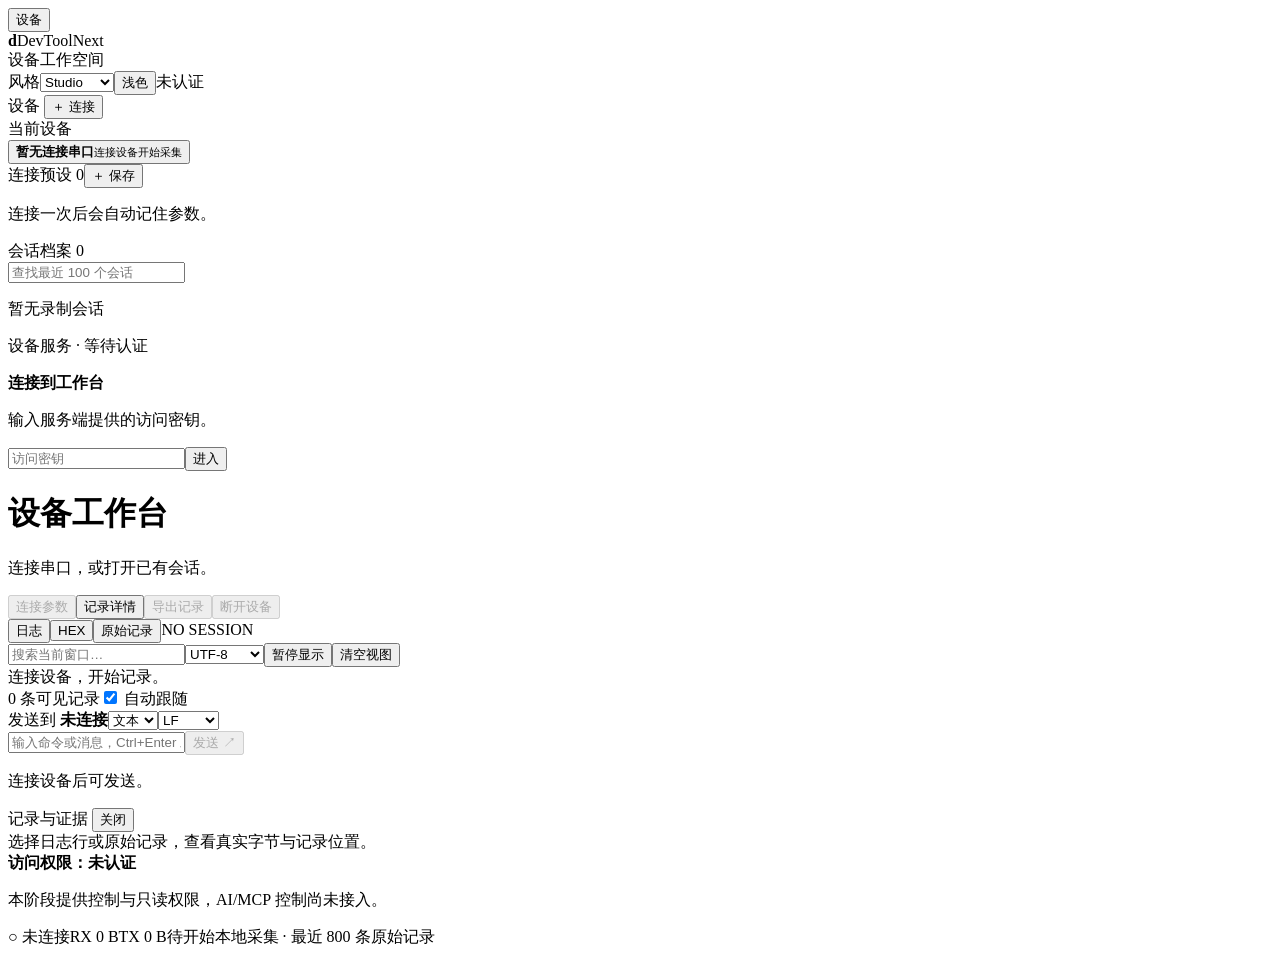
==== devtoolnext/web/index.html @ e3ee6035 "Initial commit: DevToolNext v0.2.0 device workbench" ====
<!doctype html>
<html lang="zh-CN" data-theme="dark" data-style="studio">
<head><meta charset="utf-8"><meta name="viewport" content="width=device-width,initial-scale=1"><title>DevToolNext · 设备工作台</title><link rel="stylesheet" href="/static/style.css"><link rel="stylesheet" href="/static/styles.css"><link rel="stylesheet" href="/static/workbench.css"></head>
<body>
<button id="sidebar-backdrop" aria-label="关闭设备列表" hidden></button><div class="shell">
  <header class="topbar"><button id="devices-toggle" aria-expanded="false" aria-controls="device-sidebar">设备</button><div class="brand"><b>d</b>DevToolNext</div><span>设备工作空间</span><div class="top-actions"><label for="style">风格</label><select id="style" aria-label="界面风格"><option value="studio">Studio</option><option value="graphite">Graphite</option><option value="lab">Lab</option><option value="paper">Paper</option><option value="midnight">Midnight</option><option value="terminal">Terminal</option></select><button id="theme" aria-label="切换深浅主题">浅色</button><span id="role" class="badge">未认证</span></div></header>
  <nav id="device-sidebar" class="sidebar" aria-label="设备与会话"><div class="drag-handle drag-v" id="drag-sidebar" role="separator" aria-orientation="vertical" aria-label="拖动调整设备栏宽度" tabindex="0"></div><div class="side-title">设备 <button id="open-connect">＋ 连接</button></div><div class="section-title">当前设备</div><button class="device" id="active-device"><strong><span id="device-name">暂无连接</span><span class="tag">串口</span></strong><small id="device-config">连接设备开始采集</small></button><div class="section-title">连接预设 <span id="preset-count">0</span><button id="save-preset" class="link" type="button" title="把当前参数保存为预设">＋ 保存</button></div><div id="preset-list" class="preset-list"><p class="sidebar-empty">连接一次后会自动记住参数。</p></div><div class="section-title">会话档案 <span id="session-count">0</span></div><input class="side-search" id="session-search" placeholder="查找最近 100 个会话" aria-label="查找会话"><div id="session-list" class="session-list"><p class="sidebar-empty">暂无录制会话</p></div><div class="sidebar-bottom"><p id="service-state">设备服务 · 等待认证</p><span id="service-address"></span></div></nav>
  <main class="workspace"><section id="auth" class="auth"><div><strong>连接到工作台</strong><p>输入服务端提供的访问密钥。</p></div><input id="token" type="password" placeholder="访问密钥" autocomplete="off" aria-label="访问密钥"><button id="login" class="primary">进入</button></section>
  <div class="context"><div><h1 id="device-title">设备工作台</h1><p id="context-status">连接串口，或打开已有会话。</p></div><div class="context-actions"><button class="config" id="config" disabled>连接参数</button><button id="details" aria-expanded="false" aria-controls="inspector">记录详情</button><button id="export" disabled>导出记录</button><button id="disconnect" disabled>断开设备</button></div></div>
  <div id="notice" class="notice" role="status" hidden></div>
  <div class="content inspect-hidden" id="content"><section class="data-pane"><div class="tabs" role="tablist" aria-label="数据视图"><button id="tab-log" class="tab active" role="tab" aria-selected="true" aria-controls="terminal" data-mode="log">日志</button><button id="tab-hex" class="tab" role="tab" aria-selected="false" aria-controls="terminal" data-mode="hex">HEX</button><button id="tab-records" class="tab" role="tab" aria-selected="false" aria-controls="terminal" data-mode="records">原始记录</button><span id="session-label" class="tab-session">NO SESSION</span></div>
  <div class="data-tools"><input id="search" type="search" placeholder="搜索当前窗口…" aria-label="搜索当前窗口"><select id="encoding" aria-label="显示与发送编码"><option value="utf-8">UTF-8</option><option value="gb18030">GB18030</option><option value="ascii">ASCII</option></select><button id="pause">暂停显示</button><button id="clear">清空视图</button></div>
  <div class="paused" id="paused" hidden><span id="pause-label">显示已暂停，原始采集继续。</span><button id="resume">回到最新</button></div>
  <div id="terminal" class="stream" role="tabpanel" aria-labelledby="tab-log" tabindex="0"><div class="empty">连接设备，开始记录。</div></div>
  <div class="view-status"><span id="record-count">0 条可见记录</span><label><input id="autoscroll" type="checkbox" checked> 自动跟随</label></div>
  <form id="send-form" class="input-panel"><div class="drag-handle drag-h" id="drag-composer" role="separator" aria-orientation="horizontal" aria-label="拖动调整发送区高度" tabindex="0"></div><div class="input-settings"><span>发送到 <b id="send-target">未连接</b></span><select id="format" aria-label="发送格式"><option value="text">文本</option><option value="hex">HEX</option></select><select id="ending" aria-label="发送换行"><option value="lf">LF</option><option value="crlf">CRLF</option><option value="cr">CR</option><option value="none">无换行</option></select></div><div class="input-line"><input id="payload" placeholder="输入命令或消息，Ctrl+Enter 发送" maxlength="16384" autocomplete="off" aria-label="发送内容"><button id="send" class="primary" type="submit" disabled>发送 ↗</button></div><p id="input-hint" class="input-hint">连接设备后可发送。</p></form></section>
  <section class="inspector" id="inspector" aria-label="原始记录详情"><div class="drag-handle drag-v" id="drag-inspector" role="separator" aria-orientation="vertical" aria-label="拖动调整详情栏宽度" tabindex="0"></div><div class="inspector-heading">记录与证据 <button id="close-details" aria-label="关闭详情">关闭</button></div><div class="inspector-body"><div id="evidence-empty" class="inspector-note">选择日志行或原始记录，查看真实字节与记录位置。</div><div id="evidence-content" hidden><label>原始记录</label><h2 id="evidence-id"></h2><dl><dt>方向</dt><dd id="evidence-direction"></dd><dt>时间</dt><dd id="evidence-time"></dd><dt>原始长度</dt><dd id="evidence-size"></dd><dt>证据范围</dt><dd id="evidence-range"></dd></dl><label>字节内容 / HEX</label><pre id="evidence-hex" class="snippet"></pre><p id="evidence-limit" class="inspector-note" hidden>详情仅预览前 4 KB，完整原始字节请导出会话。</p><p class="inspector-note">接收分块不代表设备消息边界。驱动接受发送字节不等于设备已执行命令。</p></div></div><div class="ownership"><strong id="permission-title">访问权限：未认证</strong><p id="permission-note">本阶段提供控制与只读权限，AI/MCP 控制尚未接入。</p></div></section></div>
  </main>
  <footer class="statusbar"><span id="state">○ 未连接</span><span id="rx">RX 0 B</span><span id="tx">TX 0 B</span><span id="record-state">待开始</span><span class="right" id="window-state">本地采集 · 最近 800 条原始记录</span></footer>
</div>
<dialog class="modal" id="connection-dialog" aria-labelledby="connection-title"><form id="connect-form"><h2 id="connection-title">连接串口设备</h2><p id="connection-help">参数会保存在会话中。部分设备可能因 DTR/RTS 状态变化复位。</p><label for="port">设备端口 <button id="refresh" class="link" type="button">↻ 扫描</button></label><input id="port" list="port-list" placeholder="COM3 或 loop:// 软件回环" required maxlength="256"><datalist id="port-list"></datalist><p class="hint">loop:// 仅用于软件回环测试，不连接真实设备。</p><label for="baud">波特率</label><input id="baud" type="number" value="115200" min="50" max="4000000" required><div class="modal-grid"><div><label for="bits">数据位</label><select id="bits"><option>8</option><option>7</option><option>6</option><option>5</option></select></div><div><label for="parity">校验位</label><select id="parity"><option value="N">None</option><option value="E">Even</option><option value="O">Odd</option><option value="M">Mark</option><option value="S">Space</option></select></div><div><label for="stop">停止位</label><select id="stop"><option>1</option><option>1.5</option><option>2</option></select></div><div><label for="flow">流控制</label><select id="flow"><option value="false">None</option><option value="true">RTS/CTS</option></select></div></div><div id="connection-error" role="alert" hidden></div><div class="modal-actions"><button id="cancel-connect" type="button">关闭</button><button id="connect" class="primary" type="submit" disabled>建立连接</button></div></form></dialog>
<script src="/static/transcript.js"></script><script src="/static/app.js"></script>
</body></html>
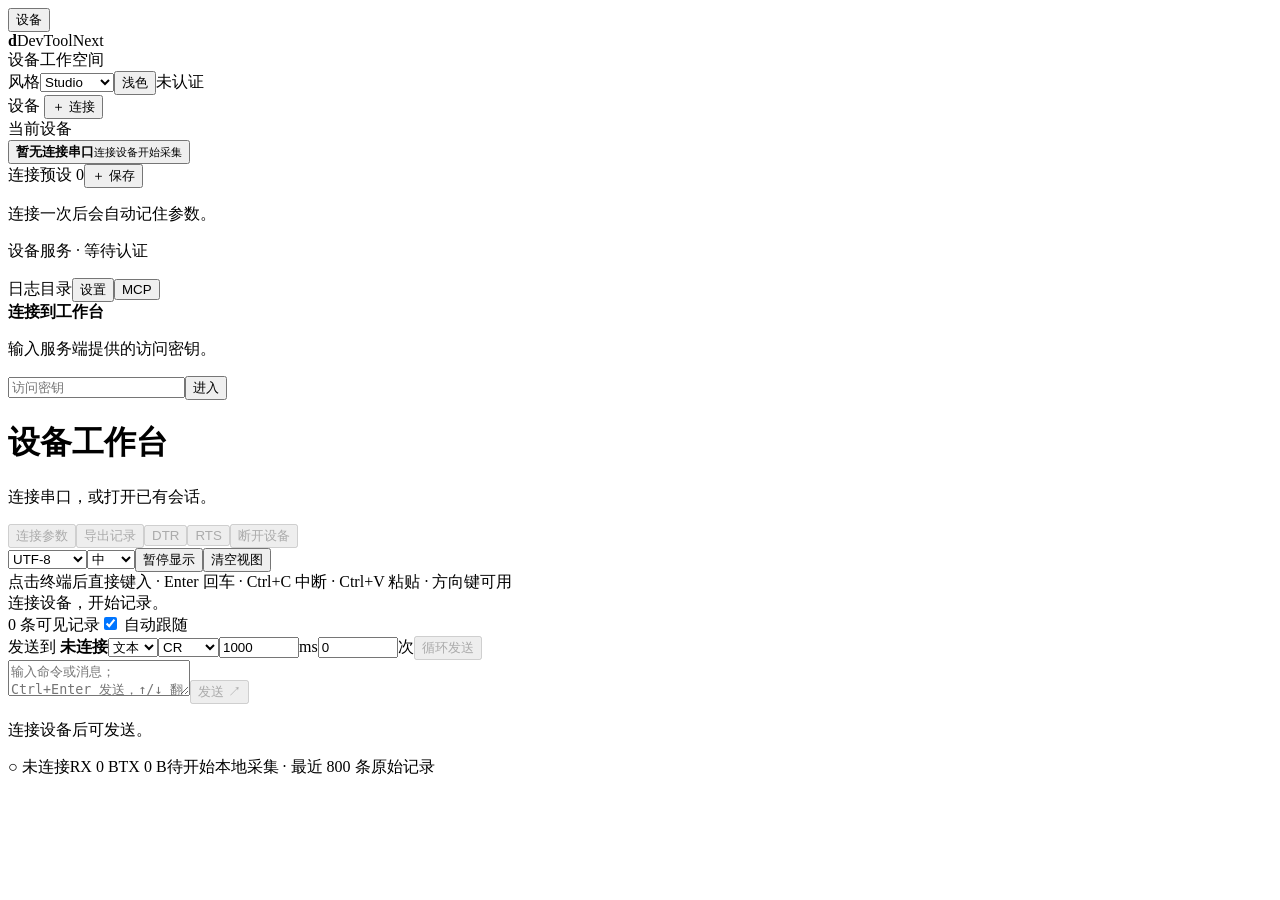
==== commit 94578609: "feat: capture v0.9.2 workbench and document known issues" ====
--- a/devtoolnext/web/index.html
+++ b/devtoolnext/web/index.html
@@ -4,20 +4,21 @@
 <body>
 <button id="sidebar-backdrop" aria-label="关闭设备列表" hidden></button><div class="shell">
   <header class="topbar"><button id="devices-toggle" aria-expanded="false" aria-controls="device-sidebar">设备</button><div class="brand"><b>d</b>DevToolNext</div><span>设备工作空间</span><div class="top-actions"><label for="style">风格</label><select id="style" aria-label="界面风格"><option value="studio">Studio</option><option value="graphite">Graphite</option><option value="lab">Lab</option><option value="paper">Paper</option><option value="midnight">Midnight</option><option value="terminal">Terminal</option></select><button id="theme" aria-label="切换深浅主题">浅色</button><span id="role" class="badge">未认证</span></div></header>
-  <nav id="device-sidebar" class="sidebar" aria-label="设备与会话"><div class="drag-handle drag-v" id="drag-sidebar" role="separator" aria-orientation="vertical" aria-label="拖动调整设备栏宽度" tabindex="0"></div><div class="side-title">设备 <button id="open-connect">＋ 连接</button></div><div class="section-title">当前设备</div><button class="device" id="active-device"><strong><span id="device-name">暂无连接</span><span class="tag">串口</span></strong><small id="device-config">连接设备开始采集</small></button><div class="section-title">连接预设 <span id="preset-count">0</span><button id="save-preset" class="link" type="button" title="把当前参数保存为预设">＋ 保存</button></div><div id="preset-list" class="preset-list"><p class="sidebar-empty">连接一次后会自动记住参数。</p></div><div class="section-title">会话档案 <span id="session-count">0</span></div><input class="side-search" id="session-search" placeholder="查找最近 100 个会话" aria-label="查找会话"><div id="session-list" class="session-list"><p class="sidebar-empty">暂无录制会话</p></div><div class="sidebar-bottom"><p id="service-state">设备服务 · 等待认证</p><span id="service-address"></span></div></nav>
+  <nav id="device-sidebar" class="sidebar" aria-label="设备与会话"><div class="drag-handle drag-v" id="drag-sidebar" role="separator" aria-orientation="vertical" aria-label="拖动调整设备栏宽度" tabindex="0"></div><div class="side-title">设备 <button id="open-connect">＋ 连接</button></div><div class="section-title">当前设备</div><button class="device" id="active-device"><strong><span id="device-name">暂无连接</span><span class="tag">串口</span></strong><small id="device-config">连接设备开始采集</small></button><div class="section-title">连接预设 <span id="preset-count">0</span><button id="save-preset" class="link" type="button" title="把当前参数保存为预设">＋ 保存</button></div><div id="preset-list" class="preset-list"><p class="sidebar-empty">连接一次后会自动记住参数。</p></div><div class="sidebar-bottom"><p id="service-state">设备服务 · 等待认证</p><span id="service-address"></span><div class="log-path"><span id="output-dir">日志目录</span><button id="open-settings" class="link" type="button" title="设置日志保存目录">设置</button><button id="open-mcp" class="link" type="button" title="MCP 网络接口与客户端配置">MCP</button></div><p id="log-file" class="log-file" hidden></p></div></nav>
   <main class="workspace"><section id="auth" class="auth"><div><strong>连接到工作台</strong><p>输入服务端提供的访问密钥。</p></div><input id="token" type="password" placeholder="访问密钥" autocomplete="off" aria-label="访问密钥"><button id="login" class="primary">进入</button></section>
-  <div class="context"><div><h1 id="device-title">设备工作台</h1><p id="context-status">连接串口，或打开已有会话。</p></div><div class="context-actions"><button class="config" id="config" disabled>连接参数</button><button id="details" aria-expanded="false" aria-controls="inspector">记录详情</button><button id="export" disabled>导出记录</button><button id="disconnect" disabled>断开设备</button></div></div>
-  <div id="notice" class="notice" role="status" hidden></div>
-  <div class="content inspect-hidden" id="content"><section class="data-pane"><div class="tabs" role="tablist" aria-label="数据视图"><button id="tab-log" class="tab active" role="tab" aria-selected="true" aria-controls="terminal" data-mode="log">日志</button><button id="tab-hex" class="tab" role="tab" aria-selected="false" aria-controls="terminal" data-mode="hex">HEX</button><button id="tab-records" class="tab" role="tab" aria-selected="false" aria-controls="terminal" data-mode="records">原始记录</button><span id="session-label" class="tab-session">NO SESSION</span></div>
-  <div class="data-tools"><input id="search" type="search" placeholder="搜索当前窗口…" aria-label="搜索当前窗口"><select id="encoding" aria-label="显示与发送编码"><option value="utf-8">UTF-8</option><option value="gb18030">GB18030</option><option value="ascii">ASCII</option></select><button id="pause">暂停显示</button><button id="clear">清空视图</button></div>
+  <div class="context"><div><h1 id="device-title">设备工作台</h1><p id="context-status">连接串口，或打开已有会话。</p></div><div class="context-actions"><button class="config" id="config" disabled>连接参数</button><button id="export" disabled>导出记录</button><button id="dtr" type="button" disabled title="切换 DTR，部分板卡会因此复位">DTR</button><button id="rts" type="button" disabled title="切换 RTS 输出">RTS</button><button id="disconnect" disabled>断开设备</button></div></div>
+  <div id="notice" class="notice" role="status" hidden></div><div class="conn-tabs" id="conn-tabs" role="tablist" aria-label="连接窗口"></div>
+  <div class="content" id="content"><section class="data-pane">
+  <div class="data-tools"><select id="encoding" aria-label="显示与发送编码"><option value="utf-8">UTF-8</option><option value="gb18030">GB18030</option><option value="ascii">ASCII</option></select><select id="fontsize" aria-label="日志字号"><option value="12">小</option><option value="13" selected>中</option><option value="14">大</option><option value="16">特大</option></select><button id="pause">暂停显示</button><button id="clear">清空视图</button></div>
+  <div class="term-hint" id="term-hint">点击终端后直接键入 · Enter 回车 · Ctrl+C 中断 · Ctrl+V 粘贴 · 方向键可用</div>
   <div class="paused" id="paused" hidden><span id="pause-label">显示已暂停，原始采集继续。</span><button id="resume">回到最新</button></div>
-  <div id="terminal" class="stream" role="tabpanel" aria-labelledby="tab-log" tabindex="0"><div class="empty">连接设备，开始记录。</div></div>
+  <div id="terminal" class="stream" role="log" aria-label="终端" tabindex="0"><div class="empty">连接设备，开始记录。</div></div>
   <div class="view-status"><span id="record-count">0 条可见记录</span><label><input id="autoscroll" type="checkbox" checked> 自动跟随</label></div>
-  <form id="send-form" class="input-panel"><div class="drag-handle drag-h" id="drag-composer" role="separator" aria-orientation="horizontal" aria-label="拖动调整发送区高度" tabindex="0"></div><div class="input-settings"><span>发送到 <b id="send-target">未连接</b></span><select id="format" aria-label="发送格式"><option value="text">文本</option><option value="hex">HEX</option></select><select id="ending" aria-label="发送换行"><option value="lf">LF</option><option value="crlf">CRLF</option><option value="cr">CR</option><option value="none">无换行</option></select></div><div class="input-line"><input id="payload" placeholder="输入命令或消息，Ctrl+Enter 发送" maxlength="16384" autocomplete="off" aria-label="发送内容"><button id="send" class="primary" type="submit" disabled>发送 ↗</button></div><p id="input-hint" class="input-hint">连接设备后可发送。</p></form></section>
-  <section class="inspector" id="inspector" aria-label="原始记录详情"><div class="drag-handle drag-v" id="drag-inspector" role="separator" aria-orientation="vertical" aria-label="拖动调整详情栏宽度" tabindex="0"></div><div class="inspector-heading">记录与证据 <button id="close-details" aria-label="关闭详情">关闭</button></div><div class="inspector-body"><div id="evidence-empty" class="inspector-note">选择日志行或原始记录，查看真实字节与记录位置。</div><div id="evidence-content" hidden><label>原始记录</label><h2 id="evidence-id"></h2><dl><dt>方向</dt><dd id="evidence-direction"></dd><dt>时间</dt><dd id="evidence-time"></dd><dt>原始长度</dt><dd id="evidence-size"></dd><dt>证据范围</dt><dd id="evidence-range"></dd></dl><label>字节内容 / HEX</label><pre id="evidence-hex" class="snippet"></pre><p id="evidence-limit" class="inspector-note" hidden>详情仅预览前 4 KB，完整原始字节请导出会话。</p><p class="inspector-note">接收分块不代表设备消息边界。驱动接受发送字节不等于设备已执行命令。</p></div></div><div class="ownership"><strong id="permission-title">访问权限：未认证</strong><p id="permission-note">本阶段提供控制与只读权限，AI/MCP 控制尚未接入。</p></div></section></div>
+  <form id="send-form" class="input-panel"><div class="drag-handle drag-h" id="drag-composer" role="separator" aria-orientation="horizontal" aria-label="拖动调整发送区高度" tabindex="0"></div><div class="input-settings"><span>发送到 <b id="send-target">未连接</b></span><select id="format" aria-label="发送格式"><option value="text">文本</option><option value="hex">HEX</option></select><select id="ending" aria-label="发送换行"><option value="cr" selected>CR</option><option value="lf">LF</option><option value="crlf">CRLF</option><option value="none">无换行</option></select><input id="loop-interval" class="w-ms" type="number" min="50" max="600000" step="50" value="1000" aria-label="循环间隔（毫秒）"><span class="unit">ms</span><input id="loop-count" class="w-ms" type="number" min="0" max="100000" step="1" value="0" aria-label="循环次数，0 表示不限"><span class="unit">次</span><button id="loop-toggle" type="button" disabled>循环发送</button></div><div class="input-line"><textarea id="payload" rows="2" placeholder="输入命令或消息；Ctrl+Enter 发送，↑/↓ 翻历史" maxlength="16384" aria-label="发送内容"></textarea><button id="send" class="primary" type="submit" disabled>发送 ↗</button></div><p id="input-hint" class="input-hint">连接设备后可发送。</p></form></section>
+  </div>
   </main>
   <footer class="statusbar"><span id="state">○ 未连接</span><span id="rx">RX 0 B</span><span id="tx">TX 0 B</span><span id="record-state">待开始</span><span class="right" id="window-state">本地采集 · 最近 800 条原始记录</span></footer>
 </div>
-<dialog class="modal" id="connection-dialog" aria-labelledby="connection-title"><form id="connect-form"><h2 id="connection-title">连接串口设备</h2><p id="connection-help">参数会保存在会话中。部分设备可能因 DTR/RTS 状态变化复位。</p><label for="port">设备端口 <button id="refresh" class="link" type="button">↻ 扫描</button></label><input id="port" list="port-list" placeholder="COM3 或 loop:// 软件回环" required maxlength="256"><datalist id="port-list"></datalist><p class="hint">loop:// 仅用于软件回环测试，不连接真实设备。</p><label for="baud">波特率</label><input id="baud" type="number" value="115200" min="50" max="4000000" required><div class="modal-grid"><div><label for="bits">数据位</label><select id="bits"><option>8</option><option>7</option><option>6</option><option>5</option></select></div><div><label for="parity">校验位</label><select id="parity"><option value="N">None</option><option value="E">Even</option><option value="O">Odd</option><option value="M">Mark</option><option value="S">Space</option></select></div><div><label for="stop">停止位</label><select id="stop"><option>1</option><option>1.5</option><option>2</option></select></div><div><label for="flow">流控制</label><select id="flow"><option value="false">None</option><option value="true">RTS/CTS</option></select></div></div><div id="connection-error" role="alert" hidden></div><div class="modal-actions"><button id="cancel-connect" type="button">关闭</button><button id="connect" class="primary" type="submit" disabled>建立连接</button></div></form></dialog>
-<script src="/static/transcript.js"></script><script src="/static/app.js"></script>
+<dialog class="modal" id="connection-dialog" aria-labelledby="connection-title"><form id="connect-form"><h2 id="connection-title">新建连接</h2><label for="conn-type">连接类型</label><select id="conn-type" aria-label="连接类型"><option value="serial">串口</option><option value="telnet">Telnet</option><option value="ssh">SSH</option></select><label for="port" id="port-label">设备端口 <button id="refresh" class="link" type="button">↻ 扫描</button></label><input id="port" list="port-list" placeholder="COM3 或 loop:// 软件回环" maxlength="256"><datalist id="port-list"></datalist><p class="hint" id="serial-hint">loop:// 仅用于软件回环测试，不连接真实设备。</p><div id="tcp-fields" hidden><label for="tcp-port">TCP 端口</label><input id="tcp-port" type="number" min="1" max="65535" placeholder="23" value=""><p class="hint">Telnet 默认 23，SSH 默认 22；留空使用默认值。</p></div><div id="ssh-fields" hidden><label for="ssh-user">用户名</label><input id="ssh-user" maxlength="128" autocomplete="username"><label for="ssh-pass">密码</label><input id="ssh-pass" type="password" maxlength="256" autocomplete="current-password"><label for="ssh-key">私钥文件（可选）</label><input id="ssh-key" placeholder="C:\Users\me\.ssh\id_ed25519" maxlength="260"><p class="hint">密码不会保存；留空则使用私钥或 ssh-agent。</p></div><div id="serial-fields"><label for="baud">波特率</label><input id="baud" type="number" value="115200" min="50" max="4000000"><div class="modal-grid"><div><label for="bits">数据位</label><select id="bits"><option>8</option><option>7</option><option>6</option><option>5</option></select></div><div><label for="parity">校验位</label><select id="parity"><option value="N">None</option><option value="E">Even</option><option value="O">Odd</option><option value="M">Mark</option><option value="S">Space</option></select></div><div><label for="stop">停止位</label><select id="stop"><option>1</option><option>1.5</option><option>2</option></select></div><div><label for="flow">流控制</label><select id="flow"><option value="false">None</option><option value="true">RTS/CTS</option></select></div></div></div><div id="connection-error" role="alert" hidden></div><div class="modal-actions"><button id="cancel-connect" type="button">关闭</button><button id="connect" class="primary" type="submit" disabled>建立连接</button></div></form></dialog>
+<dialog class="modal" id="mcp-dialog" aria-labelledby="mcp-title"><form id="mcp-form"><h2 id="mcp-title">MCP 网络接口</h2><p class="hint">开启后 Agent 可以通过 HTTP 调用本工具的 MCP 工具：新建连接、发送命令、读取回复。关闭时 /mcp 直接返回 404。</p><label class="check"><input id="mcp-enabled" type="checkbox" checked> 启用 MCP 接口</label><label for="mcp-config">客户端配置（可直接粘贴到 MCP 设置里）</label><pre id="mcp-config" class="snippet"></pre><p class="hint" id="mcp-note"></p><div id="mcp-error" role="alert" hidden></div><div class="modal-actions"><button id="copy-mcp" type="button">复制配置</button><button id="cancel-mcp" type="button">关闭</button><button id="save-mcp" class="primary" type="submit">保存</button></div></form></dialog><dialog class="modal" id="settings-dialog" aria-labelledby="settings-title"><form id="settings-form"><h2 id="settings-title">日志保存目录</h2><p class="hint">每次连接会立即在该目录创建 JSONL 文件；修改只影响之后的新会话。</p><label for="output-dir-input">目录</label><input id="output-dir-input" placeholder="D:\DevToolNext\logs" maxlength="260" required><label class="check"><input id="keep-raw" type="checkbox" checked> 同时保存原始 JSONL（无损字节，取证用）</label><div id="settings-error" role="alert" hidden></div><div class="modal-actions"><button id="open-folder" type="button">打开文件夹</button><button id="cancel-settings" type="button">关闭</button><button id="save-settings" class="primary" type="submit">保存</button></div></form></dialog><script src="/static/transcript.js"></script><script src="/static/app.js"></script>
 </body></html>
